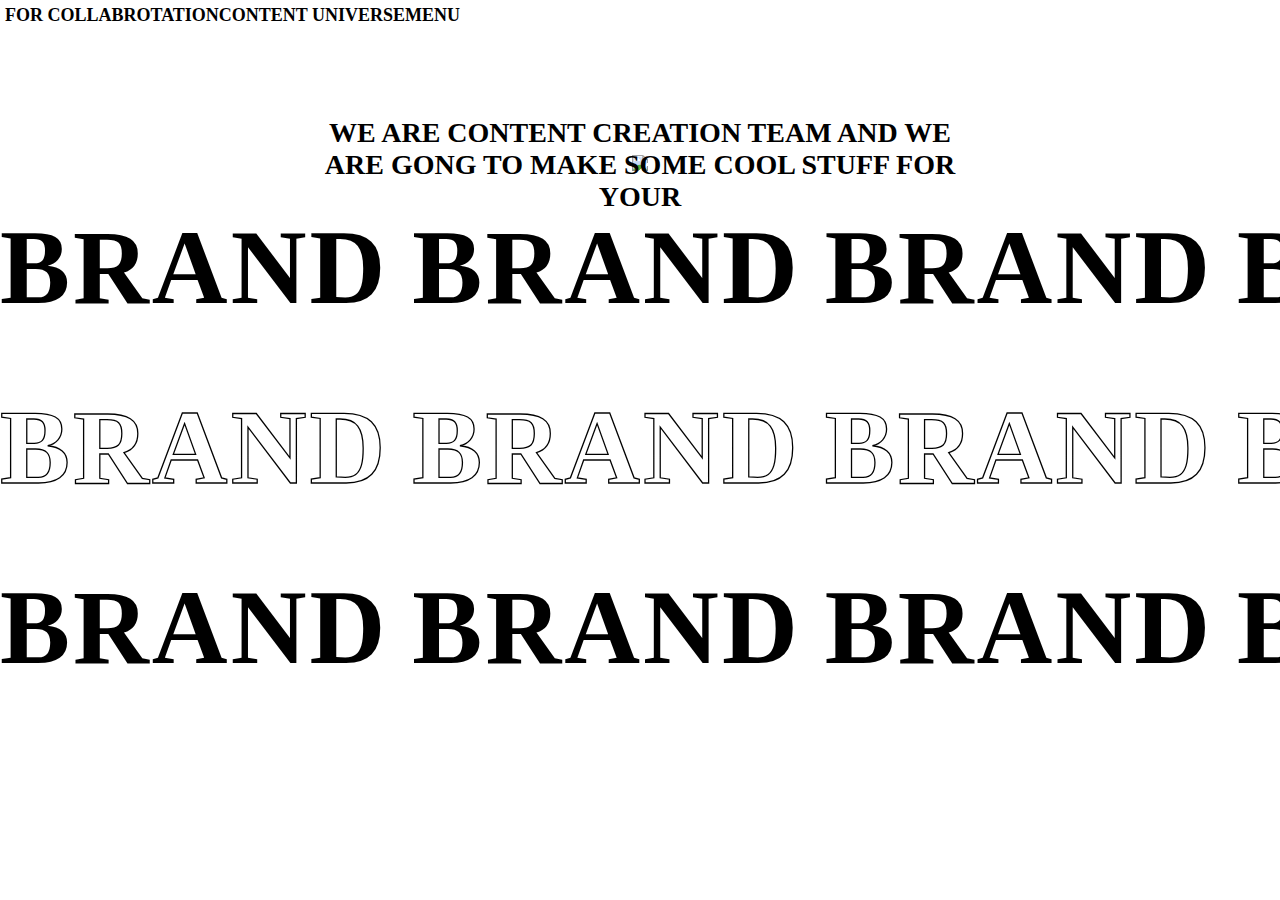
==== prj3/index3.html @ 67f21208 "added project 3" ====
<!DOCTYPE html>
<html lang="en">
<head>
    <meta charset="UTF-8">
    <meta name="viewport" content="width=device-width, initial-scale=1.0">
    <title>Document</title>
    <link rel="stylesheet" href="style3.css">
    <link
    href="https://cdn.jsdelivr.net/npm/remixicon@4.3.0/fonts/remixicon.css"
    rel="stylesheet"
/>
</head>
<body>
    <div id="nav-div">
        <h1> for collabrotation </h1>
        <h1><b> Content universe </b></h1>
        <i class="ri-menu-line"></i>
        <h1> MENU </h1>
    </div>
    <div id="main">
        <img src="https://plus.unsplash.com/premium_photo-1664881659420-b3a88ea2115f?q=80&w=388&auto=format&fit=crop&ixlib=rb-4.0.3&ixid=M3wxMjA3fDB8MHxwaG90by1wYWdlfHx8fGVufDB8fHx8fA%3D%3D">
        <h1 id="text"> We are content creation team and we are gong to make some cool stuff for your </h1>
        <div id="scroll-div">
            <h1> Brand </h1>
            <h1> Brand </h1>
            <h1> Brand </h1>
            <h1> Brand </h1>
            <h1> Brand </h1>
            <h1> Brand </h1>
        </div>
        <!-- copied and pasted two time div2 & div3 -->
        <div id="scroll-div2">
            <h1> Brand </h1>
            <h1> Brand </h1>
            <h1> Brand </h1>
            <h1> Brand </h1>
            <h1> Brand </h1>
            <h1> Brand </h1>
        </div>
        <div id="scroll-div3">
            <h1> Brand </h1>
            <h1> Brand </h1>
            <h1> Brand </h1>
            <h1> Brand </h1>
            <h1> Brand </h1>
            <h1> Brand </h1>
        </div>
    </div>
</body>
</html>
---- prj3/style3.css ----
*{
    margin:0%;
    padding:0%;
    box-sizing: border-box;
}
html,body{
    height: 100%;
    width: 100%;
}
#nav-div{
    position: absolute;
    z-index: 109;
    display: flex;
    align-items: center;
    white-space: NOWRAP;
    padding: 5px;
}
#nav-div h1{
    font-size: 18px;
    text-transform: uppercase;
}
#main{
    height: 100%;
    width: 100%;
    background-color: white;
    position: relative; 
    display: flex;              /* applying this changes to display is possible */
    justify-content: center;           /* aligns items veritcally*/
    align-items: center;        /*aligns items horizontally*/
}
#main img{
    position: relative;
    height: 590px;
    z-index:99;         /* make img appears on top and text goes behind the image*/
}
#text{
    top:13%;
    position: absolute;
    text-transform: uppercase;
    font-size: 28px;
    width: 50%;
    text-align: center;     /* make alignment of text center */
    z-index: 101;
}
#scroll-div::-webkit-scrollbar{
    display: none;          /* this whole block of code will remove any scroll bars in this div*/
}
#scroll-div{
    position: absolute;     /* it'll float (can move anywhere*/
    top:23%;
    width:100%;
    white-space: nowrap;        /*   THIS MAKES THEIR CHILD (MORE H1) BELOW THE H1 (IN VERTICAL LINE)*/
    overflow-x:auto;        /* IT MEANS IF THE ELEMENT MOVES OUTSIDE THE PARENT'S DIV THE MAKE IT AUTO */
    overflow-y: hidden;       /* THIS MEANS IF THE ELEMENT MOVES(OVERFLOWS) FROM PARENT DIV'S Y AXIS  MAKE IT HIDDEN*/
}
#scroll-div h1{
    display: inline-block;      /* all h1 will move in block (horizontal)*/
    font-size: 105px;
    text-transform: uppercase;
    margin-right: 20px;
    letter-spacing: 3px;
    /* ANIMATION PART BEGINS HERE  */
    animation-name: scroll;     
    animation-duration: 1.5s;
    animation-iteration-count: infinite;        /* this will make animation run infinte time*/
    animation-timing-function: linear;      /* make animation smooth (jathke se nahi hota*/
}
/* COPY AND PASTED TWO TIMES WITH CHANGES OF 20% IN HEIGHT OF EACH DIV */
#scroll-div2::-webkit-scrollbar{
    display: none;          /* this whole block of code will remove any scroll bars in this div*/
}
#scroll-div2{
    position: absolute;     /* it'll float (can move anywhere*/
    top:43%;
    width:100%;
    white-space: nowrap;        /*   THIS MAKES THEIR CHILD (MORE H1) BELOW THE H1 (IN VERTICAL LINE)*/
    overflow-x:auto;        /* IT MEANS IF THE ELEMENT MOVES OUTSIDE THE PARENT'S DIV THE MAKE IT AUTO */
    overflow-y: hidden;       /* THIS MEANS IF THE ELEMENT MOVES(OVERFLOWS) FROM PARENT DIV'S Y AXIS  MAKE IT HIDDEN*/
    z-index: 100;           /* must be more than z-index jho img ko di thi jisse ye h1 screen pe dikhe*/
}
#scroll-div2 h1{
    display: inline-block;      /* all h1 will move in block (horizontal)*/
    font-size: 105px;
    text-transform: uppercase;
    margin-right: 20px;
    letter-spacing: 3px;
    color: transparent;         /* made transperent cause text-stroke ke changes dikhne chaiye that;s it*/
    -webkit-text-stroke-color: black;           /* text-stroke means the outline of the text */
    -webkit-text-stroke-width: 1.3px;       /* width od text stroke */
    /* ANIMATION PART BEGINS HERE  */
    animation-name: scroll_rev;     
    animation-duration: 1.5s;
    animation-iteration-count: infinite;        /* this will make animation run infinte time*/
    animation-timing-function: linear;      /* make animation smooth (jathke se nahi hota*/
}
#scroll-div3::-webkit-scrollbar{
    display: none;          /* this whole block of code will remove any scroll bars in this div*/
}
#scroll-div3{
    position: absolute;     /* it'll float (can move anywhere*/
    top:63%;
    width:100%;
    white-space: nowrap;        /*   THIS MAKES THEIR CHILD (MORE H1) BELOW THE H1 (IN VERTICAL LINE)*/
    overflow-x:auto;        /* IT MEANS IF THE ELEMENT MOVES OUTSIDE THE PARENT'S DIV THE MAKE IT AUTO */
    overflow-y: hidden;       /* THIS MEANS IF THE ELEMENT MOVES(OVERFLOWS) FROM PARENT DIV'S Y AXIS  MAKE IT HIDDEN*/
}
#scroll-div3 h1{
    display: inline-block;      /* all h1 will move in block (horizontal)*/
    font-size: 105px;
    text-transform: uppercase;
    margin-right: 20px;
    letter-spacing: 3px;
    /* ANIMATION PART BEGINS HERE  */
    animation-name: scroll;     
    animation-duration: 1.5s;
    animation-iteration-count: infinite;        /* this will make animation run infinte time*/
    animation-timing-function: linear;      /* make animation smooth (jathke se nahi hota*/
}

/*  ANIMATION PART  */
/* keyframe keyword hai aur scroll user defined name hai of animation  */
@keyframes scroll {
    0%{
        transform: translateX(calc(-100% - 22px));
        /* transform karega element ko -100%(full backward aur 20px (of margin-right) bhi minus hoga with every step */
    }
    100%{
        transform: translateX(0%);
    }
}
@keyframes scroll_rev{
    0%{
        transform: translateX(0);
        }
    100%{
        transform: translateX(calc(-100% - 22px));
        /* transform karega element ko -100%(full backward aur 20px (of margin-right) bhi minus hoga with every step */
    
    }
}
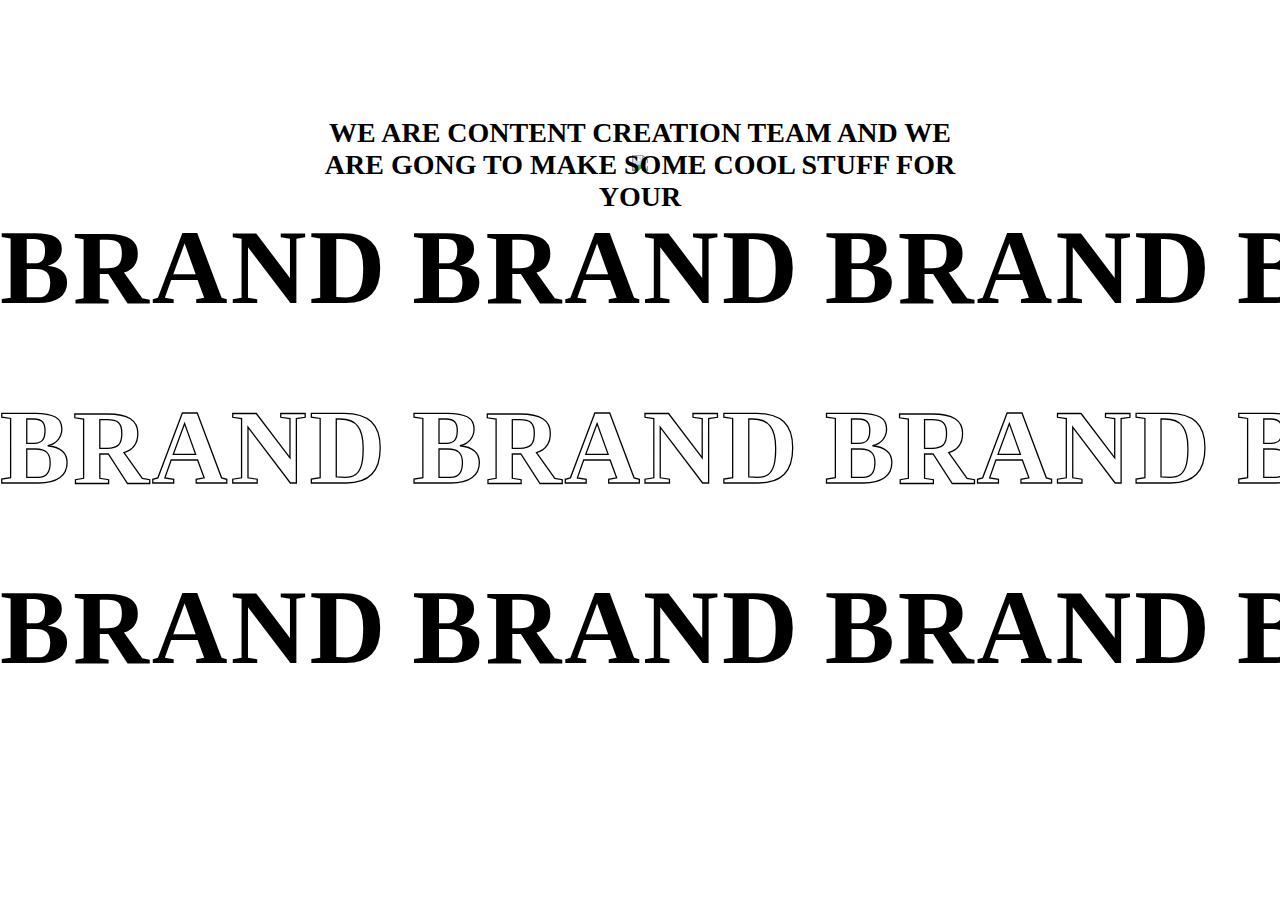
==== commit 3ee42e13: "something changes in prj3's both file" ====
--- a/prj3/index3.html
+++ b/prj3/index3.html
@@ -11,12 +11,6 @@
 />
 </head>
 <body>
-    <div id="nav-div">
-        <h1> for collabrotation </h1>
-        <h1><b> Content universe </b></h1>
-        <i class="ri-menu-line"></i>
-        <h1> MENU </h1>
-    </div>
     <div id="main">
         <img src="https://plus.unsplash.com/premium_photo-1664881659420-b3a88ea2115f?q=80&w=388&auto=format&fit=crop&ixlib=rb-4.0.3&ixid=M3wxMjA3fDB8MHxwaG90by1wYWdlfHx8fGVufDB8fHx8fA%3D%3D">
         <h1 id="text"> We are content creation team and we are gong to make some cool stuff for your </h1>
